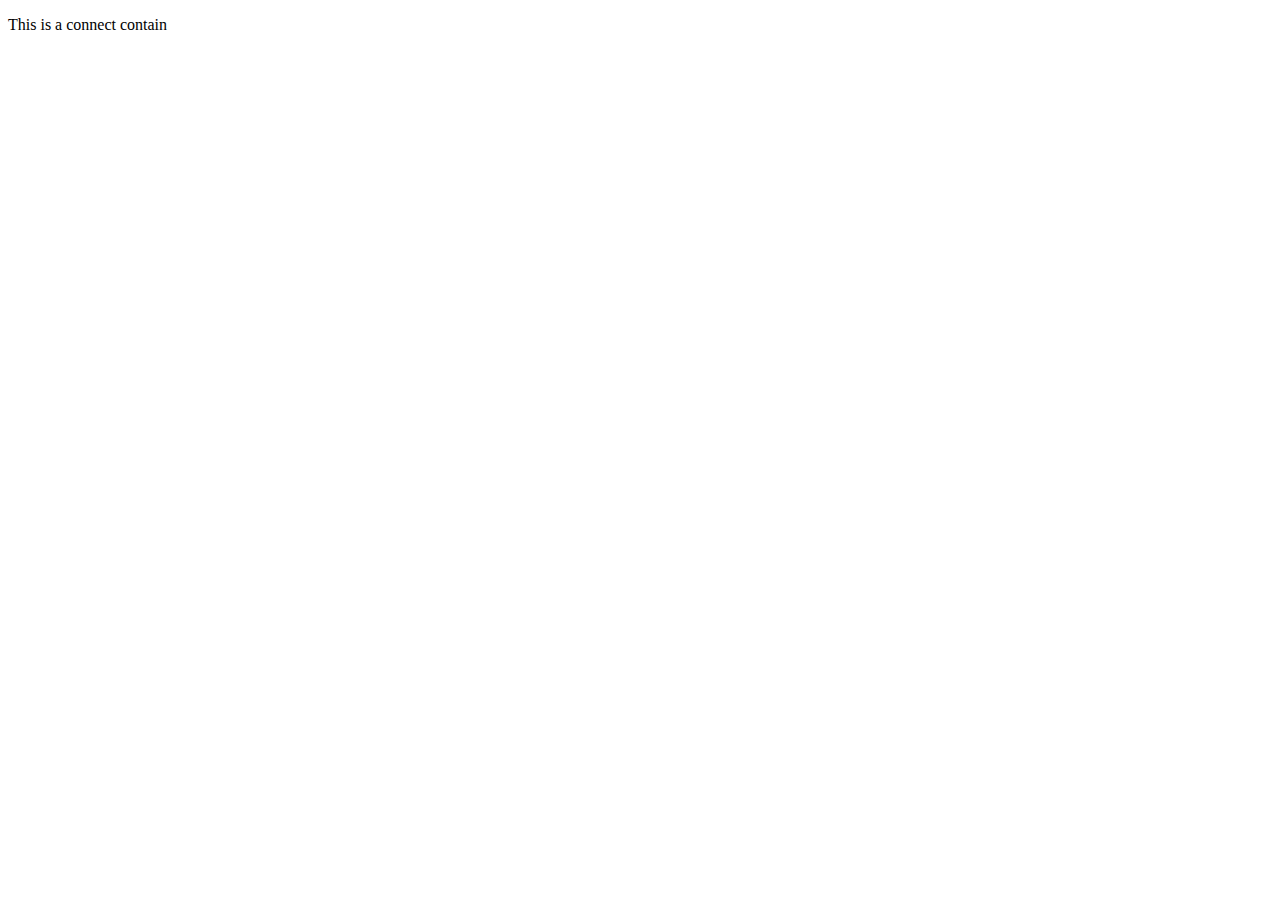
==== web/index.html @ 985c6e2d "Added HTML files" ====
<!doctype html>
<html lang="en">
  <head>
    <!-- Required meta tags -->
    <meta charset="utf-8">
    <meta name="viewport" content="width=device-width, initial-scale=1">

    <!-- Bootstrap CSS -->
    <link href="https://cdn.jsdelivr.net/npm/bootstrap@5.0.0-beta2/dist/css/bootstrap.min.css" rel="stylesheet" integrity="sha384-BmbxuPwQa2lc/FVzBcNJ7UAyJxM6wuqIj61tLrc4wSX0szH/Ev+nYRRuWlolflfl" crossorigin="anonymous">

    <title>Hello, world!</title>
  </head>
  <body>
    <!-- Option 1: Bootstrap Bundle with Popper -->
    <script src="https://cdn.jsdelivr.net/npm/bootstrap@5.0.0-beta2/dist/js/bootstrap.bundle.min.js" integrity="sha384-b5kHyXgcpbZJO/tY9Ul7kGkf1S0CWuKcCD38l8YkeH8z8QjE0GmW1gYU5S9FOnJ0" crossorigin="anonymous"></script>
<div class="container">
  <!-- Content here -->
  <p>This is a connect contain</p>
</div>
  </body>
</html>
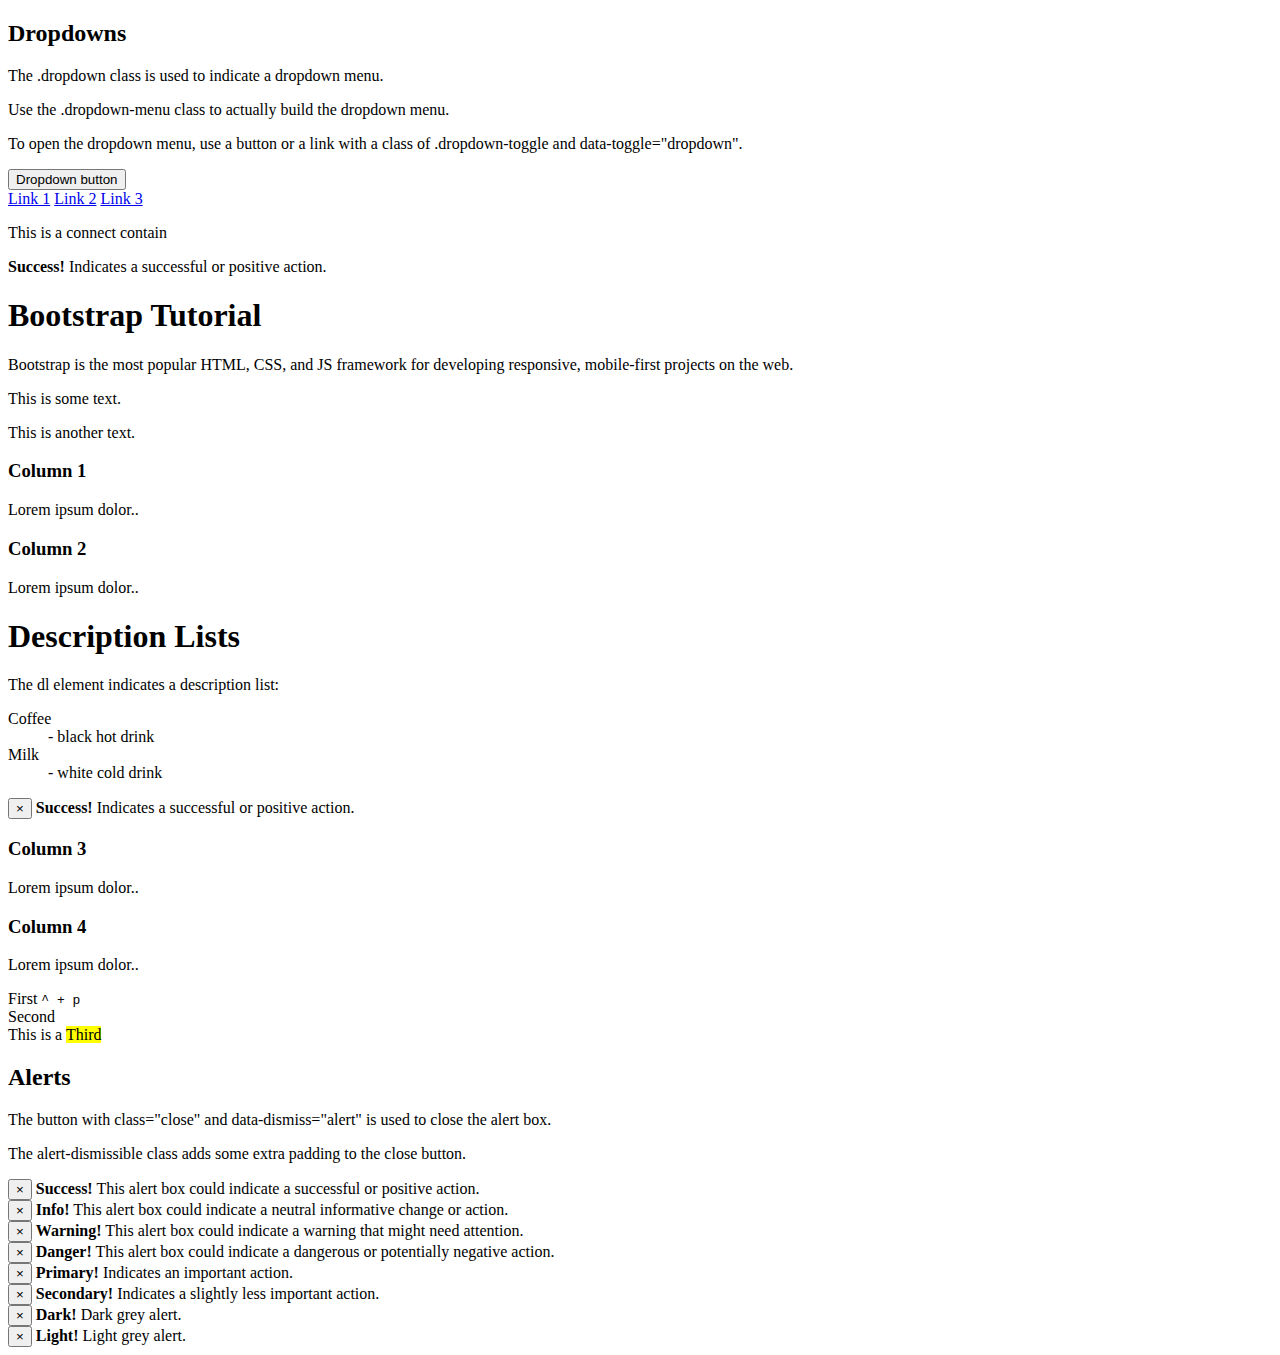
==== commit d5f9a797: "Learning Bootstrap" ====
--- a/web/index.html
+++ b/web/index.html
@@ -7,15 +7,122 @@
 
     <!-- Bootstrap CSS -->
     <link href="https://cdn.jsdelivr.net/npm/bootstrap@5.0.0-beta2/dist/css/bootstrap.min.css" rel="stylesheet" integrity="sha384-BmbxuPwQa2lc/FVzBcNJ7UAyJxM6wuqIj61tLrc4wSX0szH/Ev+nYRRuWlolflfl" crossorigin="anonymous">
-
+  <script src="https://ajax.googleapis.com/ajax/libs/jquery/3.5.1/jquery.min.js"></script>
+  <script src="https://cdnjs.cloudflare.com/ajax/libs/popper.js/1.16.0/umd/popper.min.js"></script>
+  <script src="https://maxcdn.bootstrapcdn.com/bootstrap/4.5.2/js/bootstrap.min.js"></script>
     <title>Hello, world!</title>
   </head>
   <body>
     <!-- Option 1: Bootstrap Bundle with Popper -->
-    <script src="https://cdn.jsdelivr.net/npm/bootstrap@5.0.0-beta2/dist/js/bootstrap.bundle.min.js" integrity="sha384-b5kHyXgcpbZJO/tY9Ul7kGkf1S0CWuKcCD38l8YkeH8z8QjE0GmW1gYU5S9FOnJ0" crossorigin="anonymous"></script>
+    <div class="container">
+  <h2>Dropdowns</h2>
+  <p>The .dropdown class is used to indicate a dropdown menu.</p>
+  <p>Use the .dropdown-menu class to actually build the dropdown menu.</p>
+  <p>To open the dropdown menu, use a button or a link with a class of .dropdown-toggle and data-toggle="dropdown".</p>                                          
+  <div class="dropdown">
+    <button type="button" class="btn btn-primary dropdown-toggle" data-toggle="dropdown">
+      Dropdown button
+    </button>
+    <div class="dropdown-menu">
+      <a class="dropdown-item" href="#">Link 1</a>
+      <a class="dropdown-item" href="#">Link 2</a>
+      <a class="dropdown-item" href="#">Link 3</a>
+    </div>
+  </div>
+</div>
+
 <div class="container">
   <!-- Content here -->
   <p>This is a connect contain</p>
 </div>
+<div class="container">
+  <div class="alert alert-danger">
+  <strong>Success!</strong> Indicates a successful or positive action.
+</div>
+  <div class="jumbotron">
+    <h1>Bootstrap Tutorial</h1>      
+    <p>Bootstrap is the most popular HTML, CSS, and JS framework for developing responsive, mobile-first projects on the web.</p>
+  </div>
+  <p>This is some text.</p>      
+  <p>This is another text.</p>      
+</div>
+<div class="container-fluid">
+  <div class="row">
+    <div class="col-sm-3">
+      <h3>Column 1</h3>
+      <p>Lorem ipsum dolor..</p>
+    </div>
+    <div class="col-sm-3">
+      <h3>Column 2</h3>
+      <p>Lorem ipsum dolor..</p>
+  <h1>Description Lists</h1>    
+  <p>The dl element indicates a description list:</p>
+  <dl>
+    <dt>Coffee</dt>
+    <dd>- black hot drink</dd>
+    <dt>Milk</dt>
+    <dd>- white cold drink</dd>
+  </dl>     
+<div class="alert alert-success alert-dismissible">
+  <button type="button" class="close" data-dismiss="alert">&times;</button>
+  <strong>Success!</strong> Indicates a successful or positive action.
+</div>  
+    </div>
+     <div class="col-sm-3">
+      <h3>Column 3</h3>
+      <p>Lorem ipsum dolor..</p>
+    </div>
+    <div class="col-sm-3">
+      <h3>Column 4</h3>
+      <p>Lorem ipsum dolor..</p>
+      <script type="text/javascript" src="https://files.coinmarketcap.com/static/widget/currency.js"></script><div class="coinmarketcap-currency-widget" data-currencyid="1" data-base="USD" data-secondary="" data-ticker="true" data-rank="true" data-marketcap="true" data-volume="true" data-statsticker="true" data-stats="USD"></div>
+
+    </div>
+  </div>
+</div>
+<!-- Or let Bootstrap automatically handle the layout -->
+<div class="row">
+  <div class="col">First <kbd>^ + p</kbd></div>
+  <div class="col">Second</div>
+  <div class="col">This is a <mark>Third</mark></div>
+</div>
+<div class="container">
+  <h2>Alerts</h2>
+  <p>The button with class="close" and data-dismiss="alert" is used to close the alert box.</p>
+  <p>The alert-dismissible class adds some extra padding to the close button.</p>
+  <div class="alert alert-success alert-dismissible">
+    <button type="button" class="close" data-dismiss="alert">&times;</button>
+    <strong>Success!</strong> This alert box could indicate a successful or positive action.
+  </div>
+  <div class="alert alert-info alert-dismissible">
+    <button type="button" class="close" data-dismiss="alert">&times;</button>
+    <strong>Info!</strong> This alert box could indicate a neutral informative change or action.
+  </div>
+  <div class="alert alert-warning alert-dismissible">
+    <button type="button" class="close" data-dismiss="alert">&times;</button>
+    <strong>Warning!</strong> This alert box could indicate a warning that might need attention.
+  </div>
+  <div class="alert alert-danger alert-dismissible">
+    <button type="button" class="close" data-dismiss="alert">&times;</button>
+    <strong>Danger!</strong> This alert box could indicate a dangerous or potentially negative action.
+  </div>
+  <div class="alert alert-primary alert-dismissible">
+    <button type="button" class="close" data-dismiss="alert">&times;</button>
+    <strong>Primary!</strong> Indicates an important action.
+  </div>
+  <div class="alert alert-secondary alert-dismissible">
+    <button type="button" class="close" data-dismiss="alert">&times;</button>
+    <strong>Secondary!</strong> Indicates a slightly less important action.
+  </div>
+  <div class="alert alert-dark alert-dismissible">
+    <button type="button" class="close" data-dismiss="alert">&times;</button>
+    <strong>Dark!</strong> Dark grey alert.
+  </div>
+  <div class="alert alert-light alert-dismissible">
+    <button type="button" class="close" data-dismiss="alert">&times;</button>
+    <strong>Light!</strong> Light grey alert.
+  </div>
+</div>
+
   </body>
 </html>
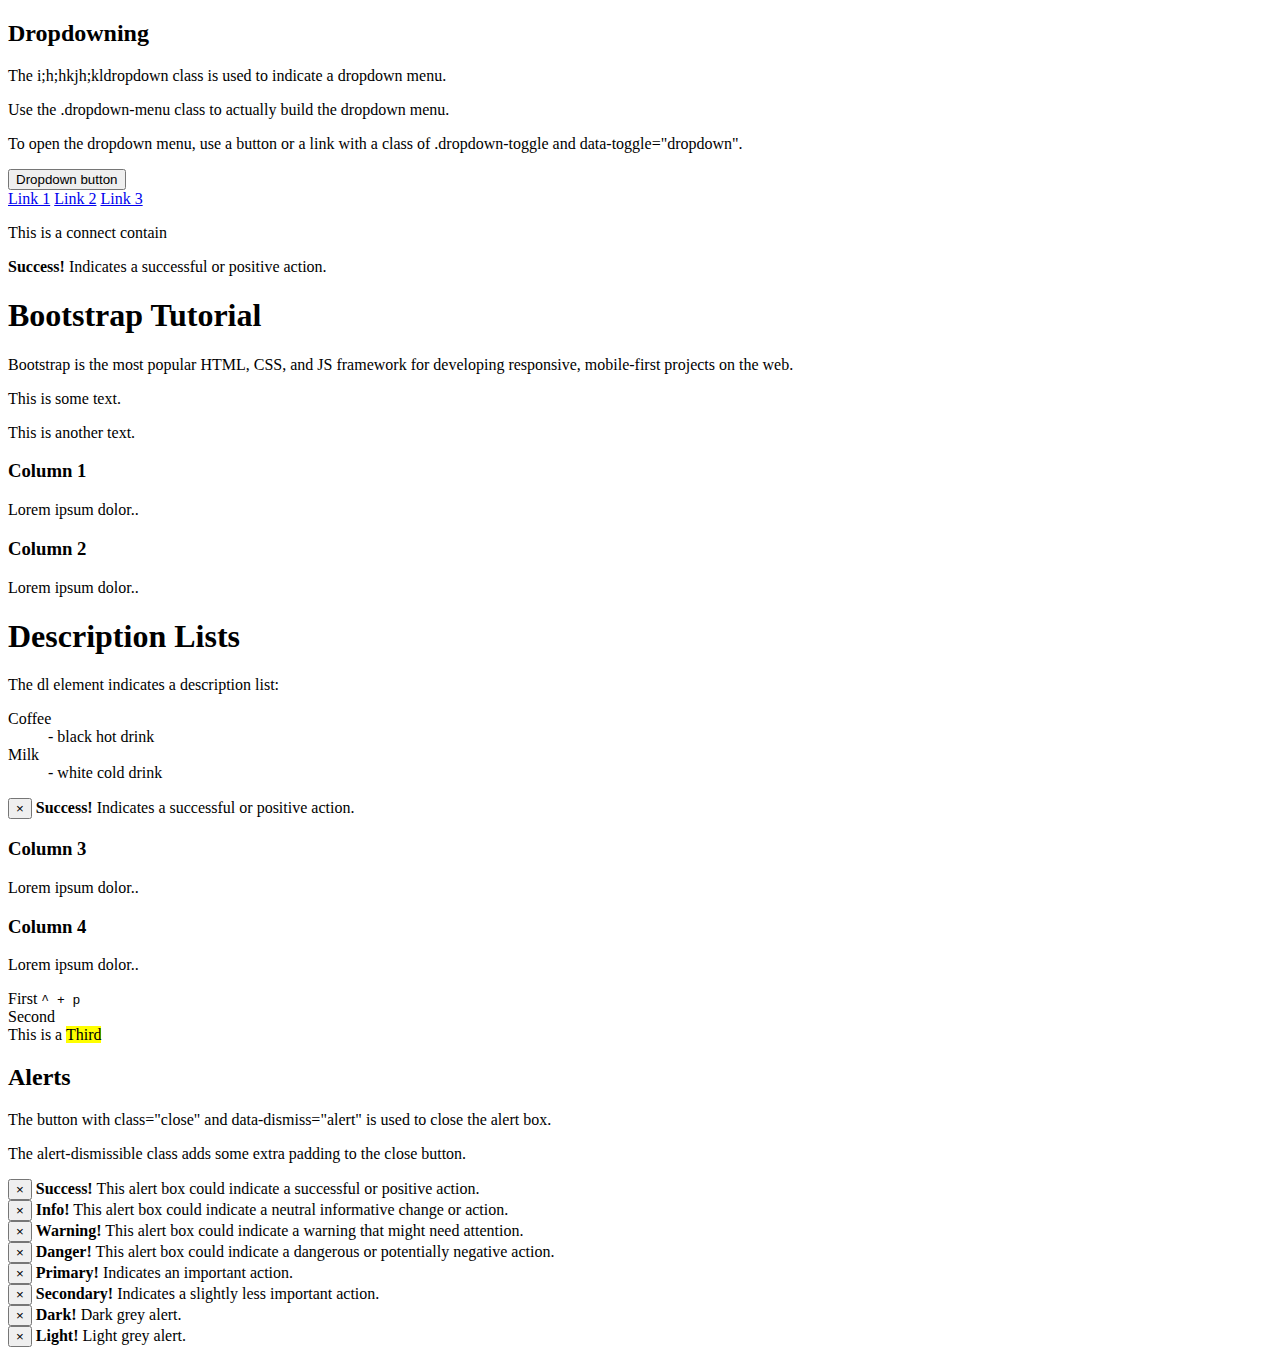
==== commit 96cffe2c: "working" ====
--- a/web/index.html
+++ b/web/index.html
@@ -10,13 +10,13 @@
   <script src="https://ajax.googleapis.com/ajax/libs/jquery/3.5.1/jquery.min.js"></script>
   <script src="https://cdnjs.cloudflare.com/ajax/libs/popper.js/1.16.0/umd/popper.min.js"></script>
   <script src="https://maxcdn.bootstrapcdn.com/bootstrap/4.5.2/js/bootstrap.min.js"></script>
-    <title>Hello, world!</title>
+    <title>Hello, worlding</title>
   </head>
   <body>
     <!-- Option 1: Bootstrap Bundle with Popper -->
     <div class="container">
-  <h2>Dropdowns</h2>
-  <p>The .dropdown class is used to indicate a dropdown menu.</p>
+  <h2>Dropdowning</h2>
+  <p>The i;h;hkjh;kldropdown class is used to indicate a dropdown menu.</p>
   <p>Use the .dropdown-menu class to actually build the dropdown menu.</p>
   <p>To open the dropdown menu, use a button or a link with a class of .dropdown-toggle and data-toggle="dropdown".</p>                                          
   <div class="dropdown">
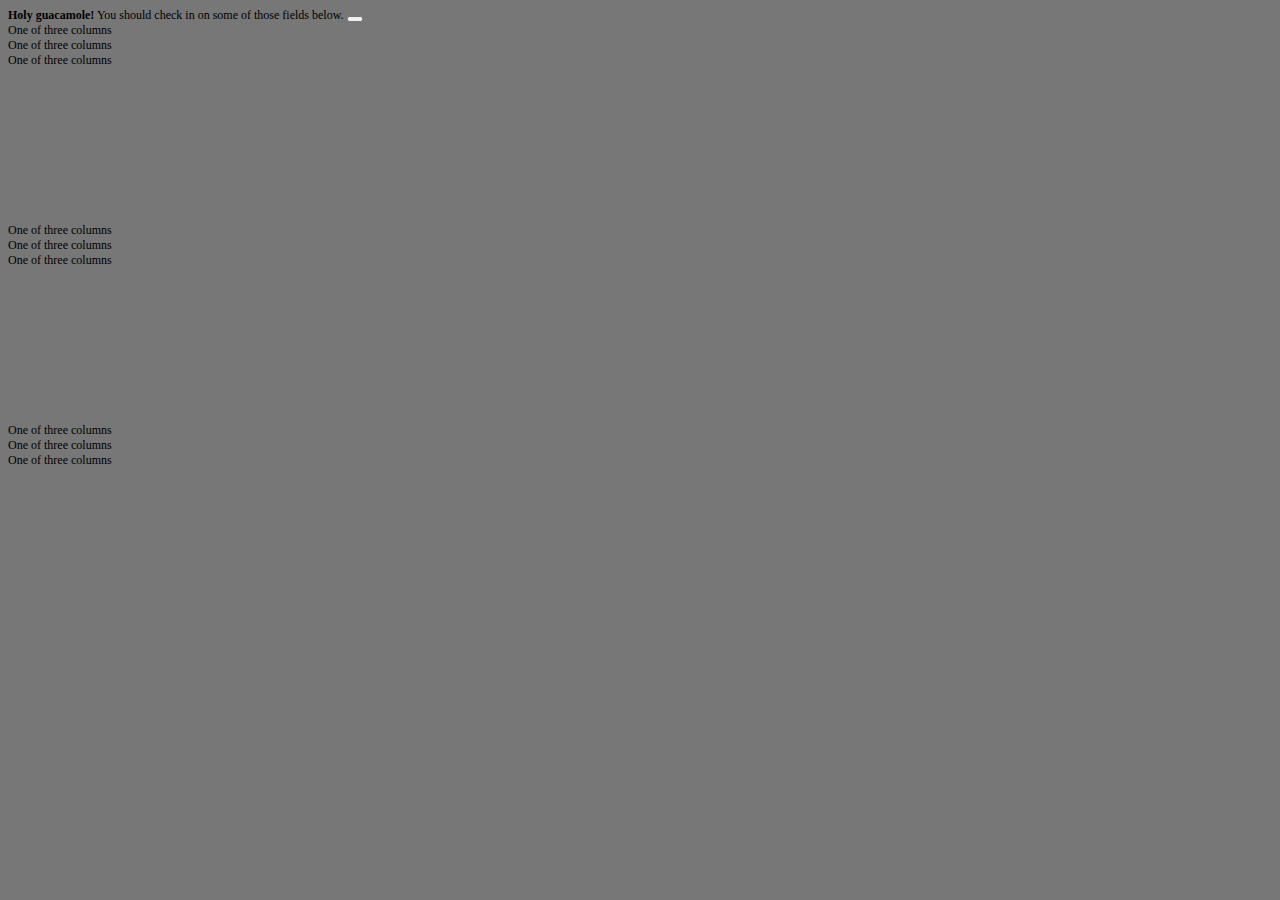
==== commit 0102feef: "bootstrap" ====
--- a/web/index.html
+++ b/web/index.html
@@ -1,128 +1,59 @@
 <!doctype html>
 <html lang="en">
-  <head>
-    <!-- Required meta tags -->
-    <meta charset="utf-8">
-    <meta name="viewport" content="width=device-width, initial-scale=1">
 
-    <!-- Bootstrap CSS -->
-    <link href="https://cdn.jsdelivr.net/npm/bootstrap@5.0.0-beta2/dist/css/bootstrap.min.css" rel="stylesheet" integrity="sha384-BmbxuPwQa2lc/FVzBcNJ7UAyJxM6wuqIj61tLrc4wSX0szH/Ev+nYRRuWlolflfl" crossorigin="anonymous">
-  <script src="https://ajax.googleapis.com/ajax/libs/jquery/3.5.1/jquery.min.js"></script>
-  <script src="https://cdnjs.cloudflare.com/ajax/libs/popper.js/1.16.0/umd/popper.min.js"></script>
-  <script src="https://maxcdn.bootstrapcdn.com/bootstrap/4.5.2/js/bootstrap.min.js"></script>
-    <title>Hello, worlding</title>
-  </head>
-  <body>
-    <!-- Option 1: Bootstrap Bundle with Popper -->
-    <div class="container">
-  <h2>Dropdowning</h2>
-  <p>The i;h;hkjh;kldropdown class is used to indicate a dropdown menu.</p>
-  <p>Use the .dropdown-menu class to actually build the dropdown menu.</p>
-  <p>To open the dropdown menu, use a button or a link with a class of .dropdown-toggle and data-toggle="dropdown".</p>                                          
-  <div class="dropdown">
-    <button type="button" class="btn btn-primary dropdown-toggle" data-toggle="dropdown">
-      Dropdown button
-    </button>
-    <div class="dropdown-menu">
-      <a class="dropdown-item" href="#">Link 1</a>
-      <a class="dropdown-item" href="#">Link 2</a>
-      <a class="dropdown-item" href="#">Link 3</a>
+<head>
+  <meta charset="utf-8">
+  <meta name="viewport" content="width=device-width, initial-scale=1">
+  <!-- Bootstrap CSS -->
+  <link href="https://cdn.jsdelivr.net/npm/bootstrap@5.0.0-beta2/dist/css/bootstrap.min.css" rel="stylesheet" integrity="sha384-BmbxuPwQa2lc/FVzBcNJ7UAyJxM6wuqIj61tLrc4wSX0szH/Ev+nYRRuWlolflfl" crossorigin="anonymous">
+  <link href="style.css" type="text/css" rel="stylesheet">
+  <title>Hello, world</title>
+</head>
+
+<body>
+  <div class="alert alert-warning alert-dismissible fade show" role="alert">
+    <strong>Holy guacamole!</strong> You should check in on some of those fields below.
+    <button type="button" class="btn-close" data-bs-dismiss="alert" aria-label="Close"></button>
+  </div>
+
+  <div class="container-sm">
+    <div class="row align-items-start">
+      <div class="col">
+        One of three columns
+      </div>
+      <div class="col">
+        One of three columns
+      </div>
+      <div class="col">
+        One of three columns
+      </div>
+    </div>
+    <div class="row align-items-center">
+      <div class="col">
+        One of three columns
+      </div>
+      <div class="col">
+        One of three columns
+      </div>
+      <div class="col">
+        One of three columns
+      </div>
+    </div>
+    <div class="row align-items-end">
+      <div class="col">
+        One of three columns
+      </div>
+      <div class="col">
+        One of three columns
+      </div>
+      <div class="col">
+        One of three columns
+      </div>
     </div>
   </div>
-</div>
 
-<div class="container">
-  <!-- Content here -->
-  <p>This is a connect contain</p>
-</div>
-<div class="container">
-  <div class="alert alert-danger">
-  <strong>Success!</strong> Indicates a successful or positive action.
-</div>
-  <div class="jumbotron">
-    <h1>Bootstrap Tutorial</h1>      
-    <p>Bootstrap is the most popular HTML, CSS, and JS framework for developing responsive, mobile-first projects on the web.</p>
-  </div>
-  <p>This is some text.</p>      
-  <p>This is another text.</p>      
-</div>
-<div class="container-fluid">
-  <div class="row">
-    <div class="col-sm-3">
-      <h3>Column 1</h3>
-      <p>Lorem ipsum dolor..</p>
-    </div>
-    <div class="col-sm-3">
-      <h3>Column 2</h3>
-      <p>Lorem ipsum dolor..</p>
-  <h1>Description Lists</h1>    
-  <p>The dl element indicates a description list:</p>
-  <dl>
-    <dt>Coffee</dt>
-    <dd>- black hot drink</dd>
-    <dt>Milk</dt>
-    <dd>- white cold drink</dd>
-  </dl>     
-<div class="alert alert-success alert-dismissible">
-  <button type="button" class="close" data-dismiss="alert">&times;</button>
-  <strong>Success!</strong> Indicates a successful or positive action.
-</div>  
-    </div>
-     <div class="col-sm-3">
-      <h3>Column 3</h3>
-      <p>Lorem ipsum dolor..</p>
-    </div>
-    <div class="col-sm-3">
-      <h3>Column 4</h3>
-      <p>Lorem ipsum dolor..</p>
-      <script type="text/javascript" src="https://files.coinmarketcap.com/static/widget/currency.js"></script><div class="coinmarketcap-currency-widget" data-currencyid="1" data-base="USD" data-secondary="" data-ticker="true" data-rank="true" data-marketcap="true" data-volume="true" data-statsticker="true" data-stats="USD"></div>
 
-    </div>
-  </div>
-</div>
-<!-- Or let Bootstrap automatically handle the layout -->
-<div class="row">
-  <div class="col">First <kbd>^ + p</kbd></div>
-  <div class="col">Second</div>
-  <div class="col">This is a <mark>Third</mark></div>
-</div>
-<div class="container">
-  <h2>Alerts</h2>
-  <p>The button with class="close" and data-dismiss="alert" is used to close the alert box.</p>
-  <p>The alert-dismissible class adds some extra padding to the close button.</p>
-  <div class="alert alert-success alert-dismissible">
-    <button type="button" class="close" data-dismiss="alert">&times;</button>
-    <strong>Success!</strong> This alert box could indicate a successful or positive action.
-  </div>
-  <div class="alert alert-info alert-dismissible">
-    <button type="button" class="close" data-dismiss="alert">&times;</button>
-    <strong>Info!</strong> This alert box could indicate a neutral informative change or action.
-  </div>
-  <div class="alert alert-warning alert-dismissible">
-    <button type="button" class="close" data-dismiss="alert">&times;</button>
-    <strong>Warning!</strong> This alert box could indicate a warning that might need attention.
-  </div>
-  <div class="alert alert-danger alert-dismissible">
-    <button type="button" class="close" data-dismiss="alert">&times;</button>
-    <strong>Danger!</strong> This alert box could indicate a dangerous or potentially negative action.
-  </div>
-  <div class="alert alert-primary alert-dismissible">
-    <button type="button" class="close" data-dismiss="alert">&times;</button>
-    <strong>Primary!</strong> Indicates an important action.
-  </div>
-  <div class="alert alert-secondary alert-dismissible">
-    <button type="button" class="close" data-dismiss="alert">&times;</button>
-    <strong>Secondary!</strong> Indicates a slightly less important action.
-  </div>
-  <div class="alert alert-dark alert-dismissible">
-    <button type="button" class="close" data-dismiss="alert">&times;</button>
-    <strong>Dark!</strong> Dark grey alert.
-  </div>
-  <div class="alert alert-light alert-dismissible">
-    <button type="button" class="close" data-dismiss="alert">&times;</button>
-    <strong>Light!</strong> Light grey alert.
-  </div>
-</div>
+  <script src="https://cdn.jsdelivr.net/npm/bootstrap@5.0.0-beta2/dist/js/bootstrap.bundle.min.js" integrity="sha384-b5kHyXgcpbZJO/tY9Ul7kGkf1S0CWuKcCD38l8YkeH8z8QjE0GmW1gYU5S9FOnJ0" crossorigin="anonymous"></script>
+</body>
 
-  </body>
-</html>
+</html>--- a/web/style.css
+++ b/web/style.css
@@ -0,0 +1,16 @@
+html {
+  font-size: 12px;
+}
+
+body {
+  background-color: #777;
+}
+
+.col-sm {
+  background-color: aquamarine;
+  font-size: 25px;
+}
+
+.row {
+  height: 200px;
+}
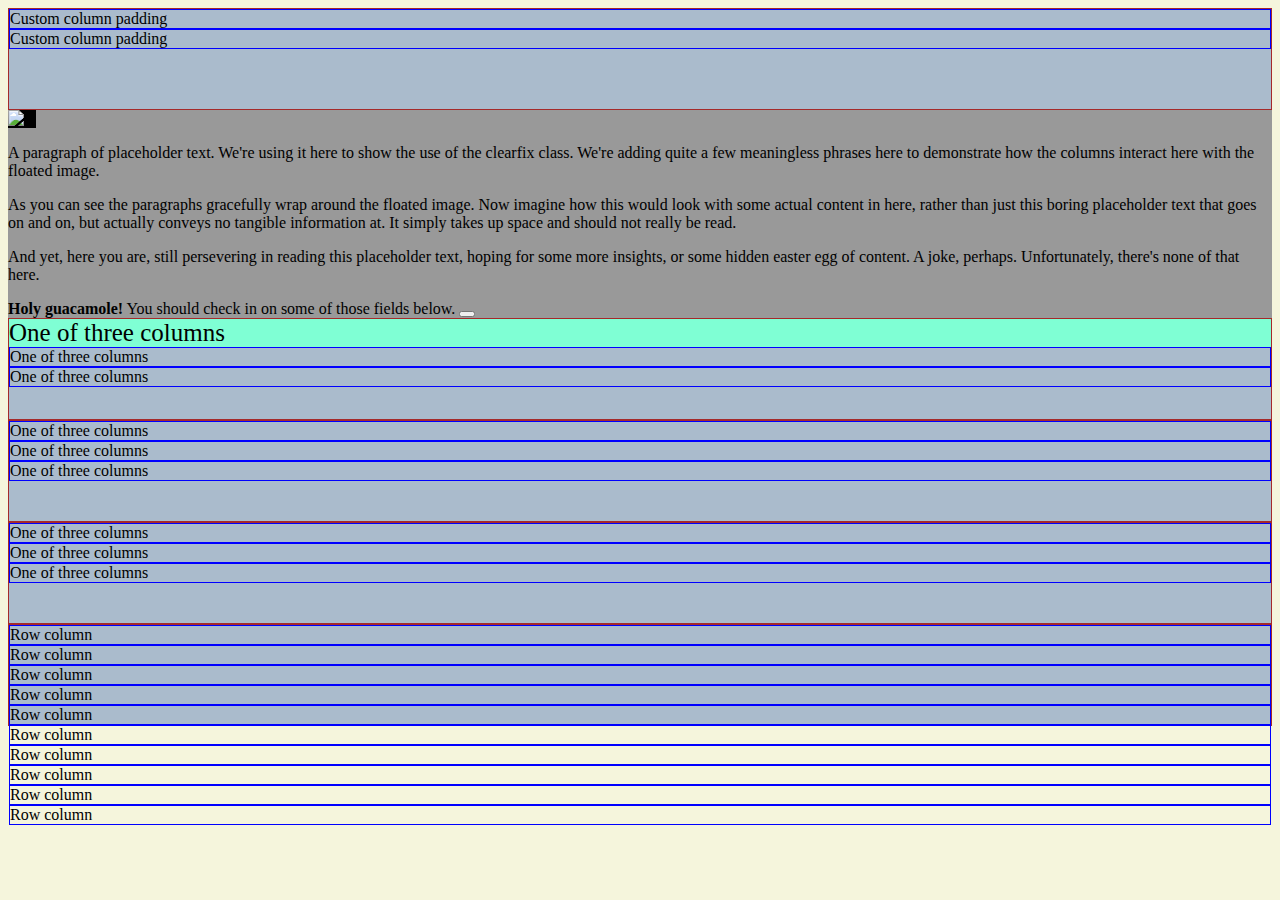
==== commit 6dd8e761: "learning" ====
--- a/web/index.html
+++ b/web/index.html
@@ -5,30 +5,62 @@
   <meta charset="utf-8">
   <meta name="viewport" content="width=device-width, initial-scale=1">
   <!-- Bootstrap CSS -->
-  <link href="https://cdn.jsdelivr.net/npm/bootstrap@5.0.0-beta2/dist/css/bootstrap.min.css" rel="stylesheet" integrity="sha384-BmbxuPwQa2lc/FVzBcNJ7UAyJxM6wuqIj61tLrc4wSX0szH/Ev+nYRRuWlolflfl" crossorigin="anonymous">
+  <link href="https://cdn.jsdelivr.net/npm/bootstrap@5.0.0-beta2/dist/css/bootstrap.min.css" rel="stylesheet"
+    integrity="sha384-BmbxuPwQa2lc/FVzBcNJ7UAyJxM6wuqIj61tLrc4wSX0szH/Ev+nYRRuWlolflfl" crossorigin="anonymous">
   <link href="style.css" type="text/css" rel="stylesheet">
   <title>Hello, world</title>
 </head>
 
 <body>
-  <div class="alert alert-warning alert-dismissible fade show" role="alert">
-    <strong>Holy guacamole!</strong> You should check in on some of those fields below.
-    <button type="button" class="btn-close" data-bs-dismiss="alert" aria-label="Close"></button>
+  <div class="container px-4 py-4">
+    <div class="row gx-2 gy-3">
+      <div class="col">
+       <div class="p-3 border bg-light">Custom column padding</div>
+      </div>
+      <div class="col">
+        <div class="p-3 border bg-light">Custom column padding</div>
+      </div>
+    </div>
   </div>
 
-  <div class="container-sm">
-    <div class="row align-items-start">
-      <div class="col">
+  
+
+  <div class="container  px-4">
+    <div class="clearfix">
+      <img src="..." class="col-md-6 float-md-start mb-3 ms-md-3" alt="...">
+
+      <p>
+        A paragraph of placeholder text. We're using it here to show the use of the clearfix class. We're adding quite a
+        few meaningless phrases here to demonstrate how the columns interact here with the floated image.
+      </p>
+
+      <p>
+        As you can see the paragraphs gracefully wrap around the floated image. Now imagine how this would look with
+        some actual content in here, rather than just this boring placeholder text that goes on and on, but actually
+        conveys no tangible information at. It simply takes up space and should not really be read.
+      </p>
+
+      <p>
+        And yet, here you are, still persevering in reading this placeholder text, hoping for some more insights, or
+        some hidden easter egg of content. A joke, perhaps. Unfortunately, there's none of that here.
+      </p>
+    </div>
+    <div class="alert alert-warning alert-dismissible fade show" role="alert">
+      <strong>Holy guacamole!</strong> You should check in on some of those fields below.
+      <button type="button" class="btn-close" data-bs-dismiss="alert" aria-label="Close"></button>
+    </div>
+    <div class="row align-items-start gx-30">
+      <div class="col-sm">
         One of three columns
       </div>
       <div class="col">
         One of three columns
       </div>
-      <div class="col">
+      <div class="col bg-light p-3 border">
         One of three columns
       </div>
     </div>
-    <div class="row align-items-center">
+    <div class="row align-items-center gy-20 gx-25">
       <div class="col">
         One of three columns
       </div>
@@ -52,8 +84,44 @@
     </div>
   </div>
 
+  <div class="container">
+    <div class="row row-cols-2 row-cols-lg-5 g-2 g-lg-3">
+      <div class="col">
+        <div class="p-3 border bg-light">Row column</div>
+      </div>
+      <div class="col">
+        <div class="p-3 border bg-light">Row column</div>
+      </div>
+      <div class="col">
+        <div class="p-3 border bg-light">Row column</div>
+      </div>
+      <div class="col">
+        <div class="p-3 border bg-light">Row column</div>
+      </div>
+      <div class="col">
+        <div class="p-3 border bg-light">Row column</div>
+      </div>
+      <div class="col">
+        <div class="p-3 border bg-light">Row column</div>
+      </div>
+      <div class="col">
+        <div class="p-3 border bg-light">Row column</div>
+      </div>
+      <div class="col">
+        <div class="p-3 border bg-light">Row column</div>
+      </div>
+      <div class="col">
+        <div class="p-3 border bg-light">Row column</div>
+      </div>
+      <div class="col">
+        <div class="p-3 border bg-light">Row column</div>
+      </div>
+    </div>
+  </div>
 
-  <script src="https://cdn.jsdelivr.net/npm/bootstrap@5.0.0-beta2/dist/js/bootstrap.bundle.min.js" integrity="sha384-b5kHyXgcpbZJO/tY9Ul7kGkf1S0CWuKcCD38l8YkeH8z8QjE0GmW1gYU5S9FOnJ0" crossorigin="anonymous"></script>
+  <script src="https://cdn.jsdelivr.net/npm/bootstrap@5.0.0-beta2/dist/js/bootstrap.bundle.min.js"
+    integrity="sha384-b5kHyXgcpbZJO/tY9Ul7kGkf1S0CWuKcCD38l8YkeH8z8QjE0GmW1gYU5S9FOnJ0" crossorigin="anonymous">
+  </script>
 </body>
 
 </html>--- a/web/style.css
+++ b/web/style.css
@@ -1,16 +1,33 @@
 html {
-  font-size: 12px;
+  font-size: 16px;
 }
 
 body {
-  background-color: #777;
+  background-color: beige;
+}
+
+.container {
+  background-color: #999;
 }
 
 .col-sm {
   background-color: aquamarine;
   font-size: 25px;
 }
-
+.col {
+  border: blue;
+  border-width: .5px;
+  border-style: solid;
+}
 .row {
-  height: 200px;
+  height: 100px;
+  background-color: #abc;
+  border: brown;
+  border-width: .5px;
+  border-style: solid;
 }
+ img{
+   width: 100px;
+   height: 100px;
+   background-color: black;
+ }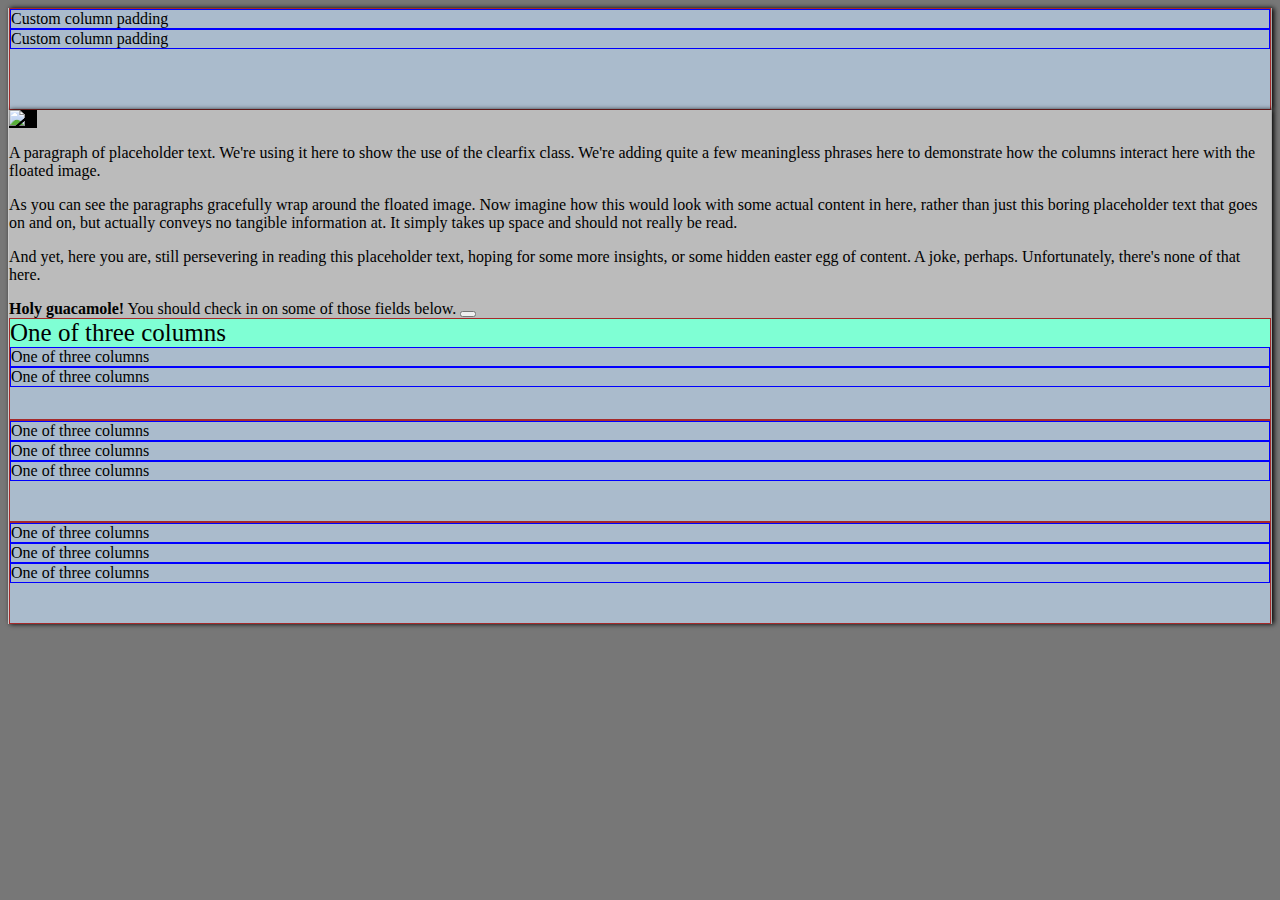
==== commit df3018fe: "Learning html" ====
--- a/web/index.html
+++ b/web/index.html
@@ -49,7 +49,7 @@
       <strong>Holy guacamole!</strong> You should check in on some of those fields below.
       <button type="button" class="btn-close" data-bs-dismiss="alert" aria-label="Close"></button>
     </div>
-    <div class="row align-items-start gx-30">
+    <div class="row align-items-start gx-30 px-4 py-4">
       <div class="col-sm">
         One of three columns
       </div>
@@ -84,41 +84,6 @@
     </div>
   </div>
 
-  <div class="container">
-    <div class="row row-cols-2 row-cols-lg-5 g-2 g-lg-3">
-      <div class="col">
-        <div class="p-3 border bg-light">Row column</div>
-      </div>
-      <div class="col">
-        <div class="p-3 border bg-light">Row column</div>
-      </div>
-      <div class="col">
-        <div class="p-3 border bg-light">Row column</div>
-      </div>
-      <div class="col">
-        <div class="p-3 border bg-light">Row column</div>
-      </div>
-      <div class="col">
-        <div class="p-3 border bg-light">Row column</div>
-      </div>
-      <div class="col">
-        <div class="p-3 border bg-light">Row column</div>
-      </div>
-      <div class="col">
-        <div class="p-3 border bg-light">Row column</div>
-      </div>
-      <div class="col">
-        <div class="p-3 border bg-light">Row column</div>
-      </div>
-      <div class="col">
-        <div class="p-3 border bg-light">Row column</div>
-      </div>
-      <div class="col">
-        <div class="p-3 border bg-light">Row column</div>
-      </div>
-    </div>
-  </div>
-
   <script src="https://cdn.jsdelivr.net/npm/bootstrap@5.0.0-beta2/dist/js/bootstrap.bundle.min.js"
     integrity="sha384-b5kHyXgcpbZJO/tY9Ul7kGkf1S0CWuKcCD38l8YkeH8z8QjE0GmW1gYU5S9FOnJ0" crossorigin="anonymous">
   </script>
--- a/web/style.css
+++ b/web/style.css
@@ -3,11 +3,16 @@
 }
 
 body {
-  background-color: beige;
+  background-color: #777;
 }
 
 .container {
-  background-color: #999;
+  background-color: #bbb;
+  box-shadow: 2px 0px 5px;
+  border-left: #ccc;
+  border-right: #aaa;
+  border-width: 0px 1px 0px 1px;
+  border-style: solid;
 }
 
 .col-sm {
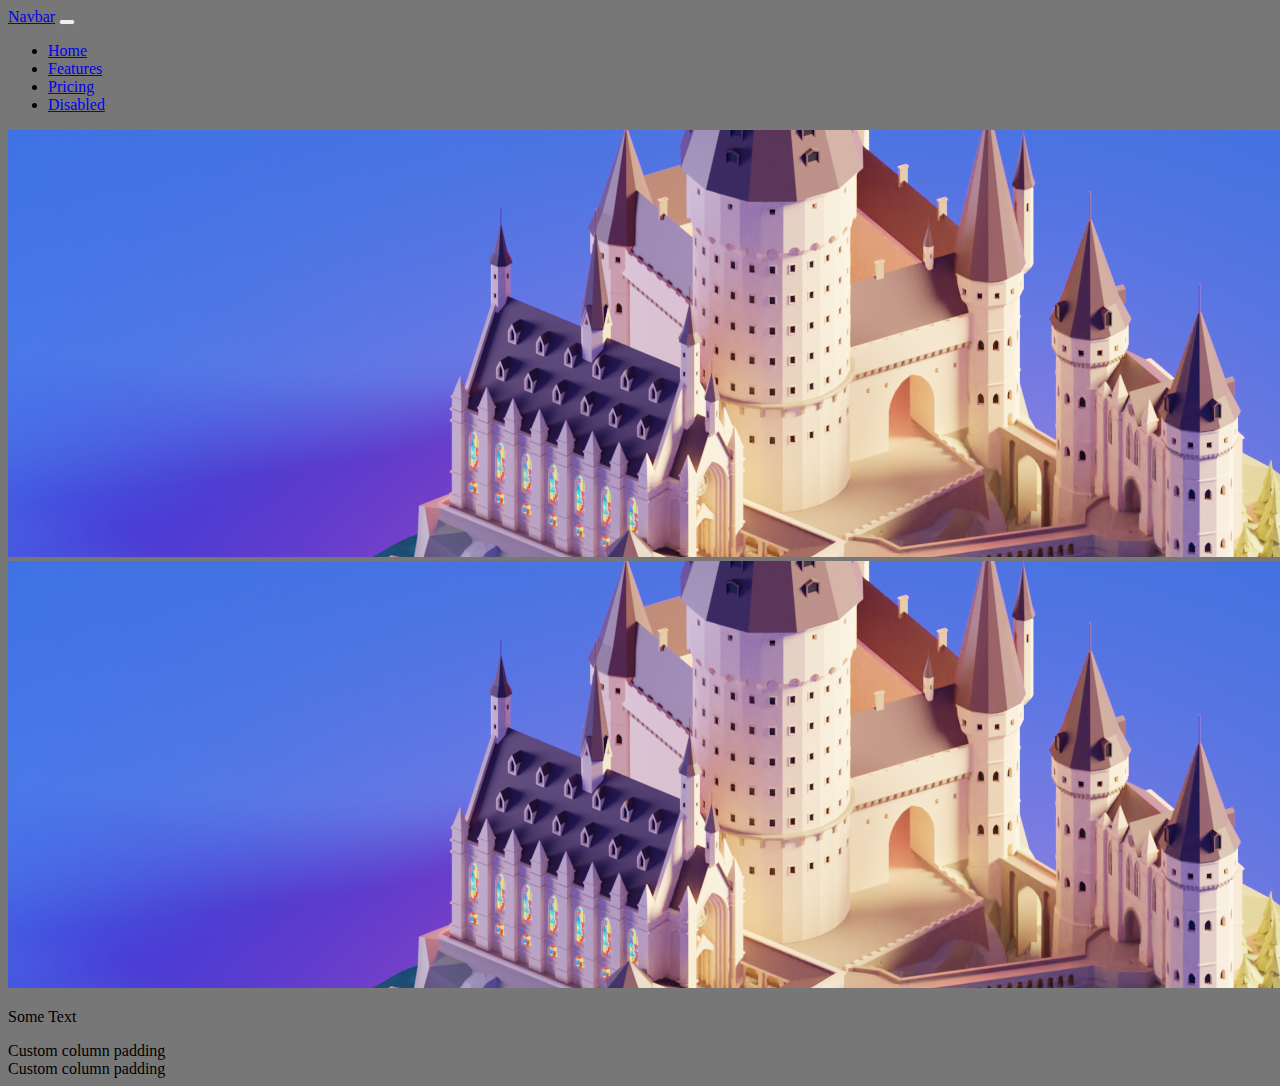
==== commit a37a1f9e: "Learning" ====
--- a/web/index.html
+++ b/web/index.html
@@ -12,81 +12,53 @@
 </head>
 
 <body>
-  <div class="container px-4 py-4">
-    <div class="row gx-2 gy-3">
+    <nav class="navbar navbar-expand-lg navbar-light bg-light">
+      <div class="container-fluid">
+        <a class="navbar-brand" href="#">Navbar</a>
+        <button class="navbar-toggler" type="button" data-bs-toggle="collapse" data-bs-target="#navbarNav" aria-controls="navbarNav" aria-expanded="false" aria-label="Toggle navigation">
+          <span class="navbar-toggler-icon"></span>
+        </button>
+        <div class="collapse navbar-collapse" id="navbarNav">
+          <ul class="navbar-nav">
+            <li class="nav-item">
+              <a class="nav-link active" aria-current="page" href="#">Home</a>
+            </li>
+            <li class="nav-item">
+              <a class="nav-link" href="#">Features</a>
+            </li>
+            <li class="nav-item">
+              <a class="nav-link" href="#">Pricing</a>
+            </li>
+            <li class="nav-item">
+              <a class="nav-link disabled" href="#" tabindex="-1" aria-disabled="true">Disabled</a>
+            </li>
+          </ul>
+        </div>
+      </div>
+    </nav>
+    <img src="media/9eaf381c2bf3866e491f6c6a3b99cd2b.png" class="img-fluid" alt="Some Text">
+      <div class="container-fluid">
+    <img src="media/9eaf381c2bf3866e491f6c6a3b99cd2b.png" class="img-fluid" alt="Some Text">
+
+    <P>Some Text</P>
+  </div>
+  <div class="container border bg-light bg-gradient rounded">
+    <div class="row gap-3">
       <div class="col">
-       <div class="p-3 border bg-light">Custom column padding</div>
+        <div class="border bg-info shadow-sm p-2 m-2 mb-5 bg-body rounded">Custom column padding</div>
       </div>
       <div class="col">
-        <div class="p-3 border bg-light">Custom column padding</div>
+        <div class="border bg-light">Custom column padding</div>
       </div>
     </div>
   </div>
 
-  
 
-  <div class="container  px-4">
-    <div class="clearfix">
-      <img src="..." class="col-md-6 float-md-start mb-3 ms-md-3" alt="...">
 
-      <p>
-        A paragraph of placeholder text. We're using it here to show the use of the clearfix class. We're adding quite a
-        few meaningless phrases here to demonstrate how the columns interact here with the floated image.
-      </p>
-
-      <p>
-        As you can see the paragraphs gracefully wrap around the floated image. Now imagine how this would look with
-        some actual content in here, rather than just this boring placeholder text that goes on and on, but actually
-        conveys no tangible information at. It simply takes up space and should not really be read.
-      </p>
-
-      <p>
-        And yet, here you are, still persevering in reading this placeholder text, hoping for some more insights, or
-        some hidden easter egg of content. A joke, perhaps. Unfortunately, there's none of that here.
-      </p>
-    </div>
-    <div class="alert alert-warning alert-dismissible fade show" role="alert">
-      <strong>Holy guacamole!</strong> You should check in on some of those fields below.
-      <button type="button" class="btn-close" data-bs-dismiss="alert" aria-label="Close"></button>
-    </div>
-    <div class="row align-items-start gx-30 px-4 py-4">
-      <div class="col-sm">
-        One of three columns
-      </div>
-      <div class="col">
-        One of three columns
-      </div>
-      <div class="col bg-light p-3 border">
-        One of three columns
-      </div>
-    </div>
-    <div class="row align-items-center gy-20 gx-25">
-      <div class="col">
-        One of three columns
-      </div>
-      <div class="col">
-        One of three columns
-      </div>
-      <div class="col">
-        One of three columns
-      </div>
-    </div>
-    <div class="row align-items-end">
-      <div class="col">
-        One of three columns
-      </div>
-      <div class="col">
-        One of three columns
-      </div>
-      <div class="col">
-        One of three columns
-      </div>
-    </div>
-  </div>
 
   <script src="https://cdn.jsdelivr.net/npm/bootstrap@5.0.0-beta2/dist/js/bootstrap.bundle.min.js"
     integrity="sha384-b5kHyXgcpbZJO/tY9Ul7kGkf1S0CWuKcCD38l8YkeH8z8QjE0GmW1gYU5S9FOnJ0" crossorigin="anonymous">
   </script>
 </body>
 
-</html>+</html>
--- a/web/style.css
+++ b/web/style.css
@@ -5,34 +5,6 @@
 body {
   background-color: #777;
 }
-
-.container {
-  background-color: #bbb;
-  box-shadow: 2px 0px 5px;
-  border-left: #ccc;
-  border-right: #aaa;
-  border-width: 0px 1px 0px 1px;
-  border-style: solid;
+.container-fluid {
+  padding: 0px;
 }
-
-.col-sm {
-  background-color: aquamarine;
-  font-size: 25px;
-}
-.col {
-  border: blue;
-  border-width: .5px;
-  border-style: solid;
-}
-.row {
-  height: 100px;
-  background-color: #abc;
-  border: brown;
-  border-width: .5px;
-  border-style: solid;
-}
- img{
-   width: 100px;
-   height: 100px;
-   background-color: black;
- }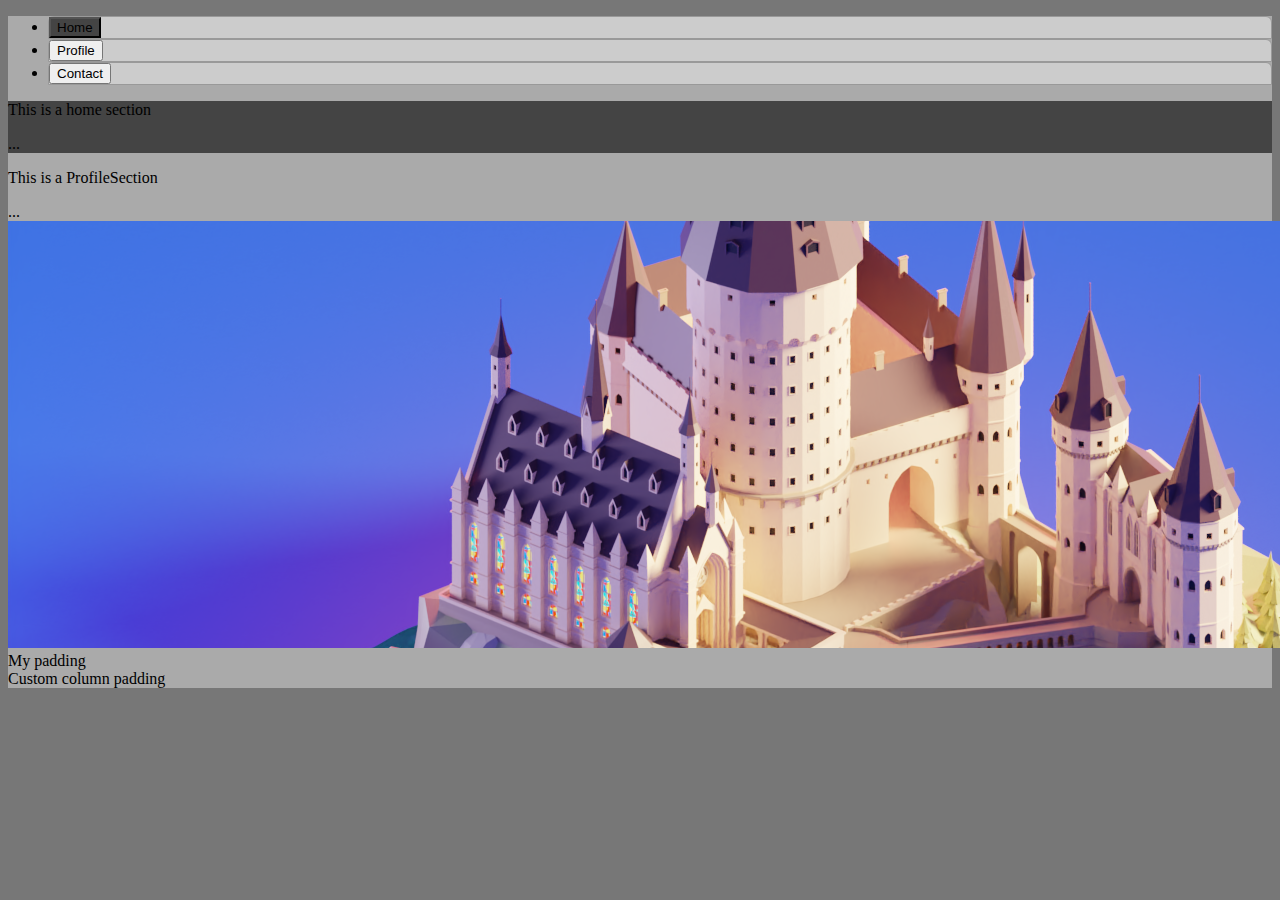
==== commit 801977e3: "Learning" ====
--- a/web/index.html
+++ b/web/index.html
@@ -12,53 +12,52 @@
 </head>
 
 <body>
-    <nav class="navbar navbar-expand-lg navbar-light bg-light">
-      <div class="container-fluid">
-        <a class="navbar-brand" href="#">Navbar</a>
-        <button class="navbar-toggler" type="button" data-bs-toggle="collapse" data-bs-target="#navbarNav" aria-controls="navbarNav" aria-expanded="false" aria-label="Toggle navigation">
-          <span class="navbar-toggler-icon"></span>
-        </button>
-        <div class="collapse navbar-collapse" id="navbarNav">
-          <ul class="navbar-nav">
-            <li class="nav-item">
-              <a class="nav-link active" aria-current="page" href="#">Home</a>
-            </li>
-            <li class="nav-item">
-              <a class="nav-link" href="#">Features</a>
-            </li>
-            <li class="nav-item">
-              <a class="nav-link" href="#">Pricing</a>
-            </li>
-            <li class="nav-item">
-              <a class="nav-link disabled" href="#" tabindex="-1" aria-disabled="true">Disabled</a>
-            </li>
-          </ul>
+  <div class="container-fluid">
+    <ul class="nav nav-tabs" id="myTab" role="tablist">
+      <li class="nav-item shadow-sm" role="presentation">
+        <button class="nav-link active" id="home-tab" data-bs-toggle="tab" data-bs-target="#home" type="button"
+          role="tab" aria-controls="home" aria-selected="true">Home</button>
+      </li>
+      <li class="nav-item" role="presentation">
+        <button class="nav-link" id="profile-tab" data-bs-toggle="tab" data-bs-target="#profile" type="button"
+          role="tab" aria-controls="profile" aria-selected="false">Profile</button>
+      </li>
+      <li class="nav-item" role="presentation">
+        <button class="nav-link" id="contact-tab" data-bs-toggle="tab" data-bs-target="#contact" type="button"
+          role="tab" aria-controls="contact" aria-selected="false">Contact</button>
+      </li>
+    </ul>
+    <div class="tab-content" id="myTabContent">
+      <div class="tab-pane fade show active" id="home" role="tabpanel" aria-labelledby="home-tab">
+        <p>This is a home section</p>...
+        <ul>
+          <il></il>
+        </ul>
+      </div>
+      <div class="tab-pane fade" id="profile" role="tabpanel" aria-labelledby="profile-tab">
+        <p>This is a ProfileSection</p>...
+      </div>
+      <div class="tab-pane fade" id="contact" role="tabpanel" aria-labelledby="contact-tab">
+        <img src="media/9eaf381c2bf3866e491f6c6a3b99cd2b.png" class="img-fluid" alt="Some Text">
+      </div>
+    </div>
+    <div class="container border bg-light bg-gradient rounded">
+      <div class="row gap-3">
+        <div class="col">
+          <div class="border bg-info shadow-sm p-1 m-2 bg-body rounded">My padding</div>
+        </div>
+        <div class="col">
+          <div class="border bg-light">Custom column padding</div>
         </div>
       </div>
-    </nav>
-    <img src="media/9eaf381c2bf3866e491f6c6a3b99cd2b.png" class="img-fluid" alt="Some Text">
-      <div class="container-fluid">
-    <img src="media/9eaf381c2bf3866e491f6c6a3b99cd2b.png" class="img-fluid" alt="Some Text">
-
-    <P>Some Text</P>
-  </div>
-  <div class="container border bg-light bg-gradient rounded">
-    <div class="row gap-3">
-      <div class="col">
-        <div class="border bg-info shadow-sm p-2 m-2 mb-5 bg-body rounded">Custom column padding</div>
-      </div>
-      <div class="col">
-        <div class="border bg-light">Custom column padding</div>
-      </div>
     </div>
-  </div>
 
 
 
 
-  <script src="https://cdn.jsdelivr.net/npm/bootstrap@5.0.0-beta2/dist/js/bootstrap.bundle.min.js"
-    integrity="sha384-b5kHyXgcpbZJO/tY9Ul7kGkf1S0CWuKcCD38l8YkeH8z8QjE0GmW1gYU5S9FOnJ0" crossorigin="anonymous">
-  </script>
+    <script src="https://cdn.jsdelivr.net/npm/bootstrap@5.0.0-beta2/dist/js/bootstrap.bundle.min.js"
+      integrity="sha384-b5kHyXgcpbZJO/tY9Ul7kGkf1S0CWuKcCD38l8YkeH8z8QjE0GmW1gYU5S9FOnJ0" crossorigin="anonymous">
+    </script>
 </body>
 
 </html>
--- a/web/style.css
+++ b/web/style.css
@@ -7,4 +7,19 @@
 }
 .container-fluid {
   padding: 0px;
+  background-color: #aaa;
 }
+
+.nav-item {
+  background-color: #ccc;
+  border-top-right-radius: 6px;
+  border-top-left-radius: 6px;
+  border-style: solid;
+  border-width: 1px;
+  border-color: #999;
+
+}
+
+.active {
+  background-color: #444;
+}
